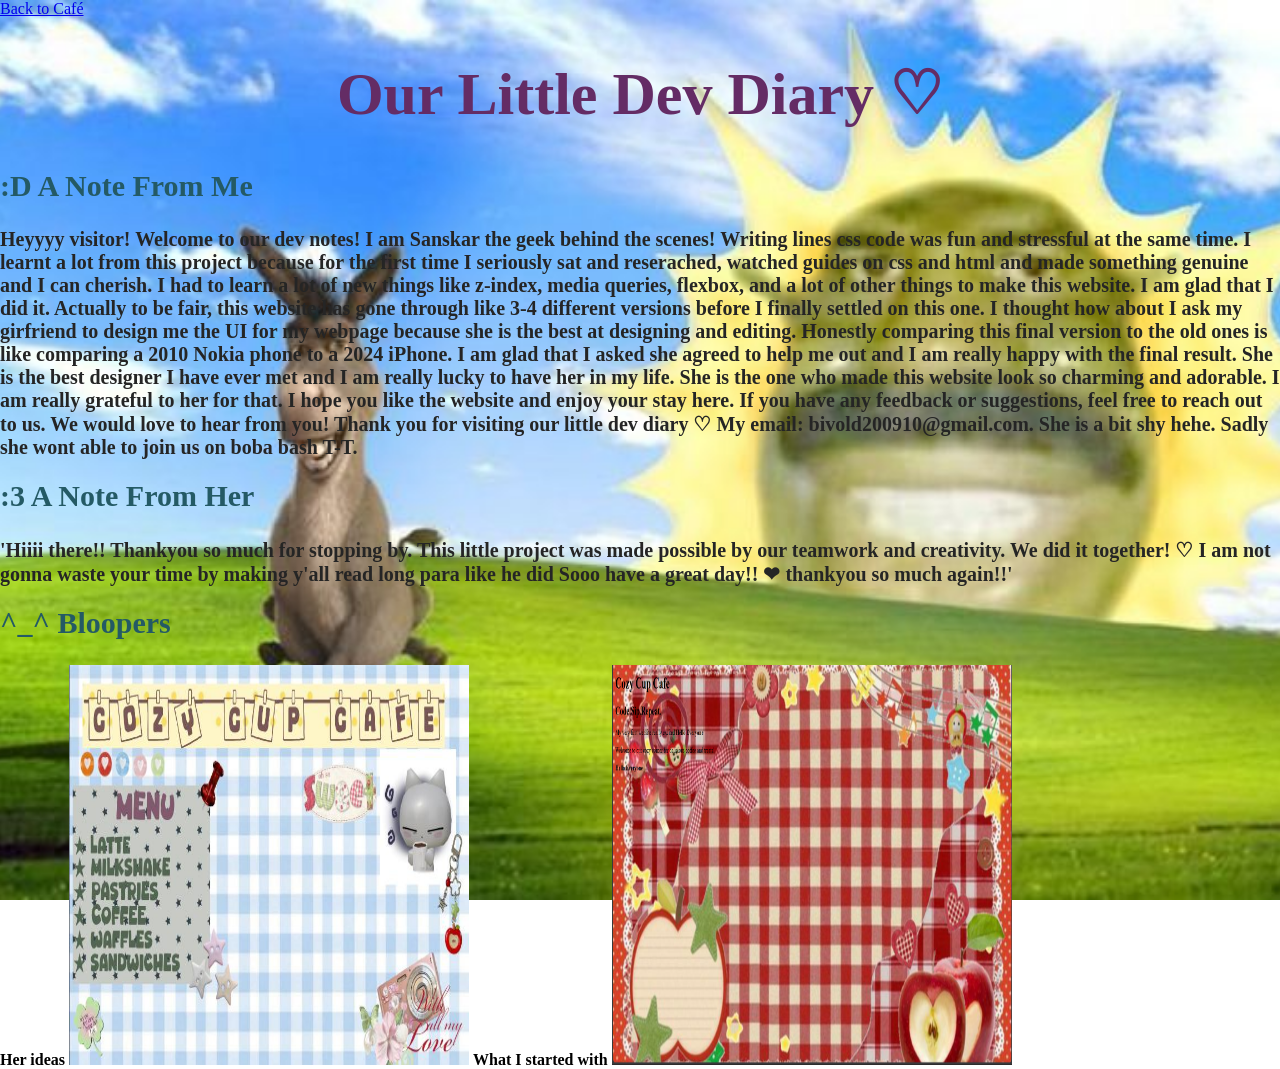
==== dev-notes.html @ fee659e9 "Add files via upload" ====
<!DOCTYPE html>
<html lang="en">
<head>
    <meta charset="UTF-8">
    <meta name="viewport" content="width=device-width, initial-scale=1.0">
    <link rel="stylesheet" href="style.css">
    <title>Dev Notes ♡</title>
</head>
<body class="dev-page">
    <a href="index.html">Back to Café</a>
    <h1>Our Little Dev Diary ♡</h1>
    <h2><b>:D</b> A Note From Me</h2>
    <p><b>Heyyyy visitor! Welcome to our dev notes! I am Sanskar the geek behind the scenes!
        Writing lines css code was fun and stressful at the same time. I learnt a lot from this project
        because for the first time I seriously sat and reserached, watched guides on css and html and made something genuine and I can cherish.
         I had to learn a lot of new things like z-index, media queries, flexbox, and a lot of other things to make this website. 
         I am glad that I did it. Actually to be fair, this website has gone through 
         like 3-4 different versions before I finally settled on this one. I thought
         how about I ask my girfriend to design me the UI for my webpage because she is the best at designing and editing. Honestly comparing this final version
         to the old ones is like comparing a 2010 Nokia phone to a 2024 iPhone. I am glad that I asked
         she agreed to help me out and I am really happy with the final result. She is the best designer I have ever met and I am really lucky to have her in my life. 
         She is the one who made this website look so charming and adorable. I am really grateful to her for that. I hope you like the website and enjoy your stay here. If you have any feedback or suggestions, feel free to reach out to us. 
         We would love to hear from you! 
         Thank you for visiting our little dev diary ♡ My email: bivold200910@gmail.com. She is a bit shy hehe.
         Sadly she wont able to join us on boba bash T-T.
    </b>
        </p>

    <h2><b>:3</b> A Note From Her</h2>
    <p><b>'Hiiii there!! Thankyou so much for stopping by. 
        This little project was made possible by our teamwork and creativity. We did it together! ♡ I am 
        not gonna waste your time by making y'all read long para like he did Sooo have a great day!! ❤ thankyou so much again!!'
</b></p>
    </div>
    <h2><b>^_^</b> Bloopers</h2>
    <b>Her ideas</b>
    <img src="images/inspo.jpg" width="400px" height="400px">
<b>What I started with</b>
    <img src="images/apple.png" width="400px" height="400px">
    
</body>
</html>
---- style.css ----
/* Css code werent easy eitherT-T*/
body 
{
    background-image: url("images/sww.jpg");
    background-size: cover;
    background-position: center;
    background-repeat: no-repeat;
    background-attachment: fixed;
    min-height: 100vh;
    margin: 0;
}
body.dev-page 
{
    background-image: url("images/dev-bg.jpg");
    background-size: cover;
    background-position: center;
    background-repeat: no-repeat;
    background-attachment: fixed;
}
.dev-page h1 
{
    font-family: 'Press Start 2P', cursive;
    text-align: center;
    font-size: 60px;
    color:#642C65;
    margin-top: 40px;
}
.dev-page h2 
{
    font-family: 'Space Grotesk', cursive;
    font-size: 30px;
    color:#245A65;
    margin-top: 20px;
}
.dev-page p 
{
    font-family: 'Nunito', cursive;
    font-size: 20px;
    color:#252525;
    margin-top: 10px;
}
.main-heading 
{
    text-align: center;
    font-size: 60px;
    color: #fff4d6;
    text-shadow: 3px 3px #a52a2a;
    margin-top: 40px;
}

.tagline {
    text-align: center;
    font-size: 24px;
    color: #793F60;
    text-shadow: 2px 2px #F4C9D8;
    margin-top: 20px;
}
.top-buttons {
    position: fixed;
    top: 20px;
    right: 20px;

    display: flex;
    align-items: center;
    gap: 10px;

    z-index: 1000;
}

.menu-button,
.dev-button {
    font-size: 24px;
    color: #fff4d6;

    padding: 10px 15px;
    border-radius: 15px;
    text-decoration: none;
    cursor: pointer;

    background-color: #a52a2a;
}

.dev-button {
    background-color: #793F60;
}
.cafe-layout 
{
    display: flex;
    justify-content: space-between;
    align-items: flex-start;
    gap: 40px;
    padding: 20px;
}
.left-section 
{
    display: flex;
    flex-direction: column;
    width: 500px;
    max-width: 100%;
    flex-shrink: 0;
}

.menu-container {
    position: relative;
    width: 400px;
    max-width: 100%;
    margin: 0;
}
.menu-bg {
    width: 100%;
    display: block;
}

.menu-text {
    position: absolute;
    top: 5%;
    left: 8%;
    width: 84%;
}

.menu-text h2 {
    text-align: center;
    color: #87546b;
    font-family: Arial Black, Arial, sans-serif;
    font-size: 42px;
    margin: 0 0 12px;
}

.menu-text ul {
    list-style: none;
    padding: 0;
    margin: 0;
}

.menu-text li {
    color: #405c50;
    font-family: Arial Black, Arial, sans-serif;
    font-size: 27px;
    font-weight: 900;
    line-height: 1.15;
}
.menu-text li::before {
    content: "";
    background-image: url("images/strawberry.jpg");
    background-size: contain;
    background-repeat: no-repeat;
    background-position: center;

    width: 50px;
    height: 50px;
    display: inline-block;
    vertical-align: middle;
    margin-right: 8px;
}
.pin {
    position: absolute;
    width: 85px;
    height: auto;

    top: -35px;
    right: -35px;

    z-index: 5;
    transform: rotate(25deg);
}
.stars {
    position: absolute;
    width: 130px;
    height: auto;

    bottom: -35px;
    left: -35px;

    z-index: 5;
    transform: rotate(-12deg);
}
.paper {
    position: relative;
    width: 400px;
    max-width: 100%;
    height: auto;
    display: block;
    margin: 0;
}
.cafe-content {
    width: 500px;
    max-width: 100%;
    margin: 30px 0 0 0;
    padding: 0;
    text-align: left;
    box-sizing: border-box;
}

.cafe-content h2 {
    display: flex;
    align-items: center;
    gap: 10px;

    font-size: 25px;
    color: #405C50;
    text-shadow: 2px 2px 3px #FFF4D6;
    margin: 0 0 15px 0;
}

.cafe-content p {
    font-size: 20px;
    line-height: 1.6;
    color: #34495E;
    text-shadow: 1px 1px 3px #FFFFFF;

    margin: 10px 0;
}
.em {
    width: 65px;
    height: auto;
    flex-shrink: 0;
    margin: 0;
}
@media (max-width: 850px) {

    .cafe-layout {
        flex-direction: column;
        align-items: center;
        gap: 40px;
    }

    .left-section {
        width: min(400px, 100%);
        flex-shrink: 1;
    }

    .paper {
        width: min(400px, 100%);
    }

    .main-heading {
        font-size: 42px;
        padding: 0 15px;
    }

    .menu-text h2 {
        font-size: clamp(24px, 8vw, 42px);
    }

    .menu-text li {
        font-size: clamp(14px, 5vw, 27px);
    }

    .menu-text li::before {
        width: 1em;
        height: 1em;
    }

}
.tagline-container {
    display: flex;
    justify-content: center;
    align-items: center;
    gap: 20px;

    margin: 20px auto;
}

.tagline-container .tagline {
    margin: 0;
    text-align: center;
}

.tagline-pic {
    width: 65px;
    height: auto;
    object-fit: contain;
}
.paper-container {
    position: relative;
    width: 400px;
    max-width: 100%;
    height: fit-content;
    flex-shrink: 0;
    margin: 0;
    align-self: flex-start;
}
.paper-container .paper {
    display: block;
    width: 100%;
    height: auto;
    margin: 0;
}
.paper-container .paper-photo {
    position: absolute;
    width: 250px;
    height: auto;

    top: 40%;
    left: 50%;

    transform: translate(-50%, -50%);
    z-index: 2;
}
.paper-container .paper-deco {
    position: absolute;

    width: 200px;
    height: auto;

    top: 55%;
    right: -50px;

    z-index: 5;
}
.cafe-layout
{
    flex-wrap: wrap;
}
.content-row 
{
    display: flex;
    flex-basis: 100%;
    align-items: flex-start;
    gap: 60px;
    min-width: 0;
}
.content-row .cafe-content {
    flex: 0 0 500px;
    margin: 0;
}
.blinkies 
{
    display : flex;
    flex:1;
    flex-wrap: wrap;
    justify-content: center;
    align-content: center;
    gap: 15px;
    min-width: 0;
    padding: 10px;
}
.blinkies img {
    width: 300px;
    height: auto;
    image-rendering: pixelated;
}

@media (max-width: 1200px) {
    .content-row {
        flex-direction: column;
        align-items: center;
        gap: 25px;
    }

    .content-row .cafe-content {
        flex: none;
        width: min(500px, 100%);
    }

    .blinkies {
        width: 100%;
        box-sizing: border-box;
        flex: none;
    }
}


.lamee {
    position: relative;
    width: 480px;
    height: 400px;
    flex-shrink: 0;
}

.camera {
    position: absolute;
    width: 450px;
    height: auto;
    top: 100px;
    left: 20px;
    transform: rotate(-12deg);
    z-index: 2;
}

.flowers {
    position: absolute;
    width: 200px;
    height: auto;

    top: 80px;
    left: 230px;

    transform: rotate(12deg);
    z-index: 4;
}

.allmylove {
    position: absolute;
    width: 210px;
    height: auto;
    top: 350px;
    left: 200px;
    transform: rotate(-9deg);
    z-index: 3;
}

.sweet {
    position: absolute;
    width: 250px;
    height: auto;
    top: 0px;
    left: 440px;
    transform: rotate(10deg);
    z-index: 5;
}
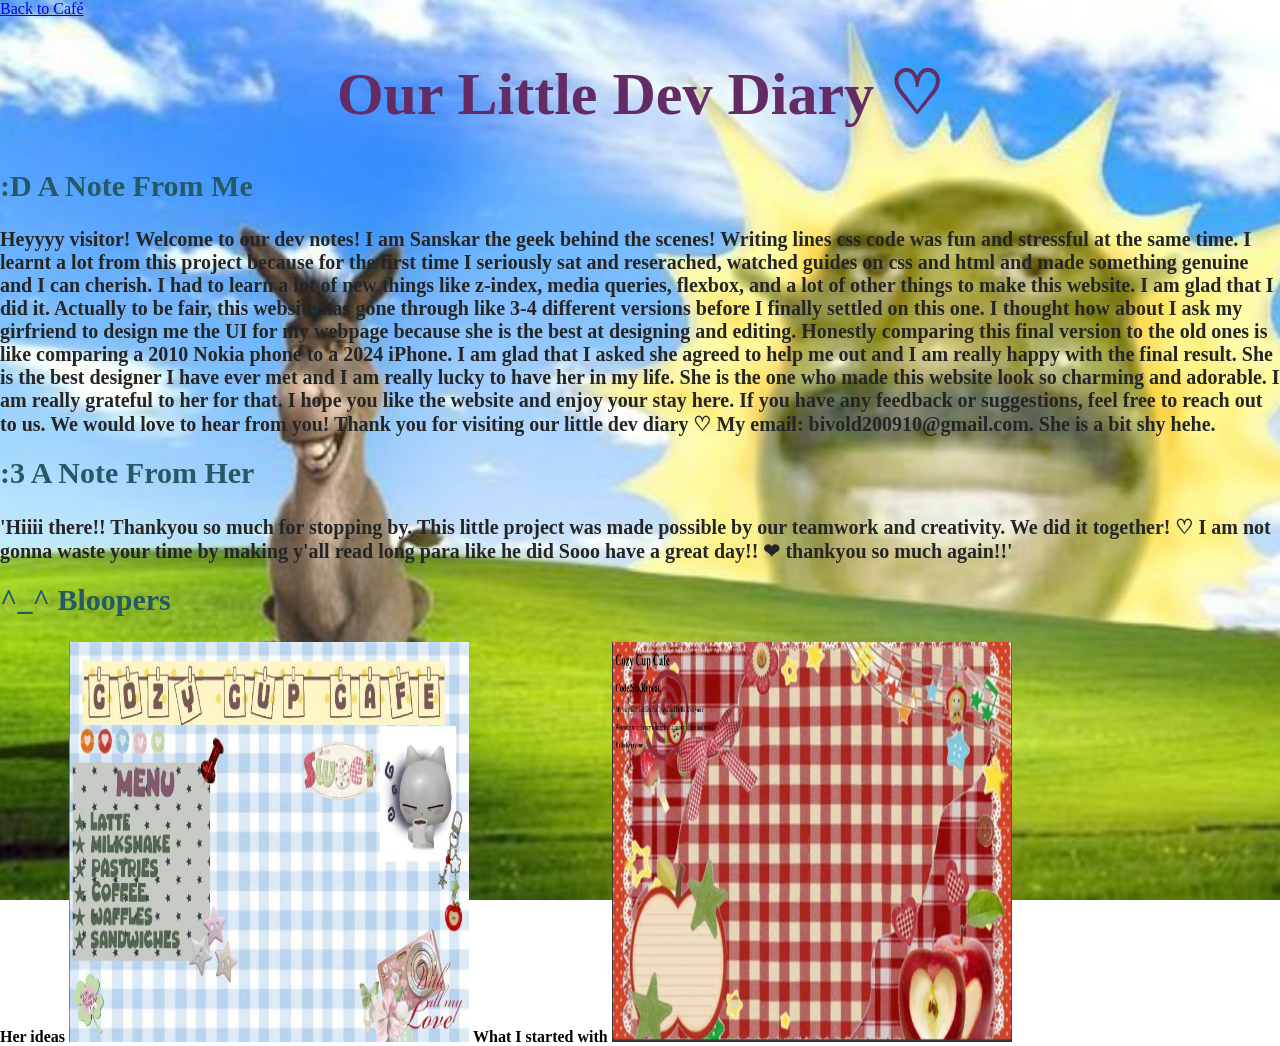
==== commit 27b4c5a3: "Fix HTML formatting and content in dev-notes.html" ====
--- a/dev-notes.html
+++ b/dev-notes.html
@@ -22,7 +22,6 @@
          She is the one who made this website look so charming and adorable. I am really grateful to her for that. I hope you like the website and enjoy your stay here. If you have any feedback or suggestions, feel free to reach out to us. 
          We would love to hear from you! 
          Thank you for visiting our little dev diary ♡ My email: bivold200910@gmail.com. She is a bit shy hehe.
-         Sadly she wont able to join us on boba bash T-T.
     </b>
         </p>
 
@@ -39,4 +38,4 @@
     <img src="images/apple.png" width="400px" height="400px">
     
 </body>
-</html>+</html>
